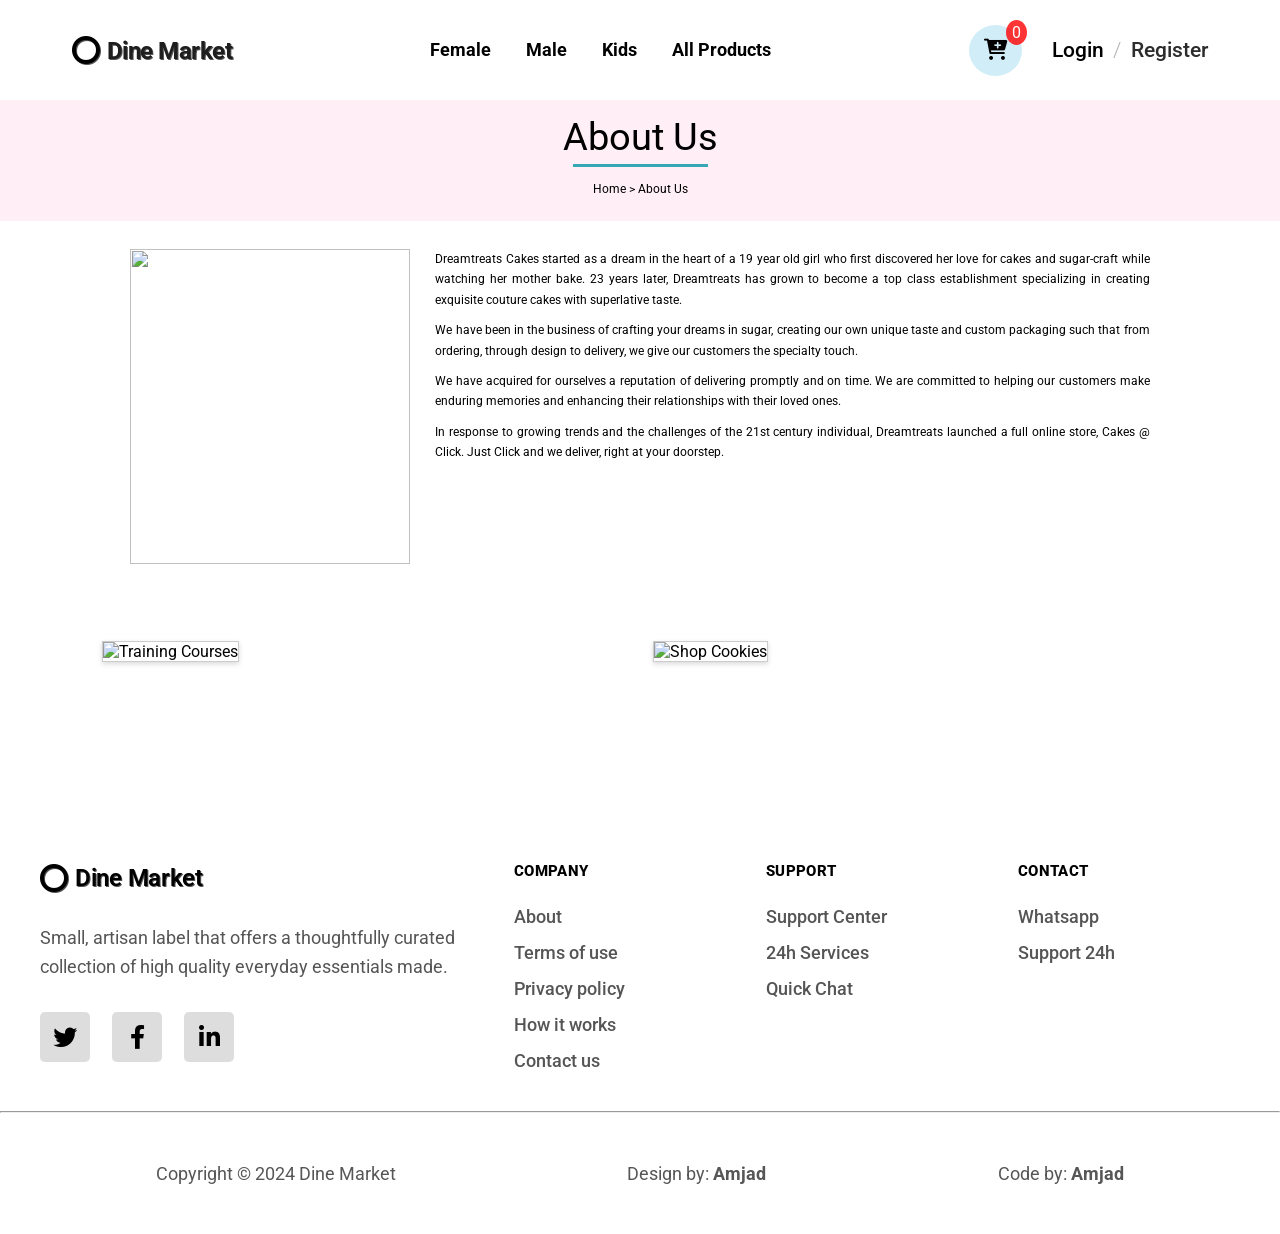
==== pages/about.html @ d047ef61 "completed my internship project" ====
<!DOCTYPE html>
<html lang="en">
<head>
    <meta charset="UTF-8">
    <meta name="viewport" content="width=device-width, initial-scale=1.0">
    <link rel="stylesheet" href="https://cdnjs.cloudflare.com/ajax/libs/font-awesome/6.0.0-beta3/css/all.min.css" />
    <link rel="stylesheet" href="/css/global.css" />
    <link rel="stylesheet" href="/css/about.css">
    <title>About</title>

</head>
<body>
    <!-- ====== NAVBAR ====== -->
    <section class="navabr-section">
        <nav class="navbar" role="navigation" aria-label="Main navigation">

            <!-- Logo -->
            <div class="brand">
                <i class="fa-solid fa-o"></i>
                Dine Market
            </div>

            <!-- Nav Links -->
            <ul class="nav-links" id="navLinks">
                <li><a href="/pages/female.html">Female</a></li>
                <li><a href="/pages/male.html">Male </a></li>
                <li><a href="/pages/kids.html">Kids </a></li>
                <li><a href="/pages/products.html">All Products </a></li>
                <!-- Login / Register -->
                <div class="auth auth-menu" style="margin-top: 30px;">
                    <span><a href="/pages/login.html" style="text-decoration: none; color: black;">Login</a></span>
                    <span class="divider">/</span>
                    <span><a href="/pages/SignUp.html">Register</a></span>
                </div>
            </ul>

            <div style="display: flex; gap: 30px;">
                <!-- cart icon -->
                <div class="nav-cart" id="cart-button">
                    <i class="fa-solid fa-cart-plus"></i>
                    <span>0</span>
                </div>

                <!-- Login / Register -->
                <div class="auth">
                    <span><a href="/pages/login.html" style="text-decoration: none; color: black;">Login</a></span>
                    <span class="divider">/</span>
                    <span>Register</span>
                </div>
            </div>

            <!-- Mobile menu button -->
            <button class="hamburger" id="hamburger" aria-label="Toggle navigation menu" aria-expanded="false">
                <span></span>
                <span></span>
                <span></span>
            </button>



        </nav>
        <div class="cart-details" id="cart-details">
            <div class="top-cart-details">
                <h1>Your Cart</h1>
                <i class="fa-solid fa-x" id="cart-close"></i>
            </div>
            <div class="carts-product">
                <p>Your cart is empty</p>
            </div>
        </div>
    </section>

    <!-- =======About======= -->
<!-- PAGE TITLE -->
    <section class="page-title">

        <h2>About Us</h2>

        <div class="line"></div>

        <p>Home &gt; About Us</p>

    </section>


    <!-- ABOUT CONTENT -->
    <section class="about-container">

        <div class="about-image">
            <img src="https://img.magnific.com/free-photo/woman-pink-jacket-looking-camera_23-2148316471.jpg?semt=ais_test_b&w=740&q=80" alt=""  alt="Dreamtreats Founder">
        </div>

        <div class="about-text">

            <p>
                Dreamtreats Cakes started as a dream in the heart of a
                19 year old girl who first discovered her love for cakes
                and sugar-craft while watching her mother bake.
                23 years later, Dreamtreats has grown to become a top
                class establishment specializing in creating exquisite
                couture cakes with superlative taste.
            </p>

            <p>
                We have been in the business of crafting your dreams
                in sugar, creating our own unique taste and custom
                packaging such that from ordering, through design to
                delivery, we give our customers the specialty touch.
            </p>

           

            <p>
                We have acquired for ourselves a reputation of delivering
                promptly and on time. We are committed to helping our
                customers make enduring memories and enhancing their
                relationships with their loved ones.
            </p>

            <p>
                In response to growing trends and the challenges of the
                21st century individual, Dreamtreats launched a full
                online store, Cakes @ Click. Just Click and we deliver,
                right at your doorstep.
            </p>

           

        </div>

    </section>


    <!-- PROMOTION BANNERS -->
    <section class="banners">

        <div class="banner">
            <img src="https://encrypted-tbn0.gstatic.com/images?q=tbn:ANd9GcQr8IgCN-fuja1VJDyj5c8_DsIuJSM08FJvltHqZx5MdA&s" alt="Training Courses">
        </div>

        <div class="banner">
            <img src="https://encrypted-tbn0.gstatic.com/images?q=tbn:ANd9GcS9mI8EQ4fDG2Hj6vCDdwjqWVvGTFETsgaPV7BNqdfM2Xb0qdxz9Xm1oYbx&s=10" alt="Shop Cookies">
        </div>

    </section>

    <!-- ====== FOOTER ====== -->
    <footer class="footer" style="margin-top: 200px;">
        <div class="footer-container">

            <!-- Brand -->
            <div class="footer-brand">
                <h2 class="brand-name brand"><i class="fa-solid fa-o"></i> Dine Market</h2>
                <p class="brand-desc">
                    Small, artisan label that offers a thoughtfully
                    curated collection of high quality everyday essentials
                    made.
                </p>
                <div class="brand-icons">
                    <a href="#"><i class="fa-brands fa-twitter"></i></a>
                    <a href="#"><i class="fa-brands fa-facebook-f"></i></a>
                    <a href="#"><i class="fa-brands fa-linkedin-in"></i></a>
                </div>
            </div>

            <!-- Company -->
            <div class="footer-col">
                <h3 class="col-title">Company</h3>
                <ul class="col-links">
                    <li><a href="/pages/about.html">About</a></li>
                    <li><a href="#">Terms of use</a></li>
                    <li><a href="#">Privacy policy</a></li>
                    <li><a href="#">How it works</a></li>
                    <li><a href="/pages/contact.html">Contact us</a></li>
                </ul>
            </div>

            <!-- Support -->
            <div class="footer-col">
                <h3 class="col-title">Support</h3>
                <ul class="col-links">
                    <li><a href="#">Support Center</a></li>
                    <li><a href="#">24h Services</a></li>
                    <li><a href="#">Quick Chat</a></li>
                </ul>
            </div>

            <!-- Contact -->
            <div class="footer-col">
                <h3 class="col-title">Contact</h3>
                <ul class="col-links">
                    <li><a href="#">Whatsapp</a></li>
                    <li><a href="#">Support 24h</a></li>
                </ul>
            </div>

        </div>
    </footer>
    <hr>

    <!-- copyright -->
    <div class="copyright">
        <p>Copyright © 2024 Dine Market</p>
        <p>Design by: <b>Amjad</b></p>
        <p>Code by: <b>Amjad</b></p>
    </div>



    <script src="js/script.js"></script>

</body>
</html>
---- css/global.css ----
@import url('https://fonts.googleapis.com/css2?family=Roboto:ital,wght@0,100..900;1,100..900&display=swap');

:root {
    --black-color: #000000;
    --white-color: #ffffff;
    --gray-color:  #555;
    --shadow-small: 0 1px 2px 0 rgba(0, 0, 0, 0.05);
    --shadow-medium: 0 4px 6px -1px rgba(0, 0, 0, 0.1),0 2px 4px -2px rgba(0, 0, 0, 0.1);
    --shadow-large: 0 10px 15px -3px rgba(0, 0, 0, 0.1),0 4px 6px -4px rgba(0, 0, 0, 0.1);
}

* {
  font-family: "Roboto", sans-serif;
  font-optical-sizing: auto;
  box-sizing: border-box;
  margin: 0;
  padding: 0;
}

body {
    background: var(--white-color);
    min-height: 100vh;
}

a {
    text-decoration: none;
    color: #000000;
}

a:hover {
    color: #c9a87c;
}

.active {
    color: #c9a87c;
}


 /* navbar sectin  */

 

.navbar {
    max-width: 1200px;
    width: 100%;
    margin: 0 auto;
    padding: 0 2rem;
    background: var(--white-color);
    /* box-shadow: 0 2px 12px rgba(0, 0, 0, 0.06); */
    border-radius: 12px;
    display: flex;
    align-items: center;
    justify-content: space-between;
    height: 100px;
    position: relative;
    transition: all 0.3s ease;
    z-index: 100;
}

.brand {
    display: flex;
    align-items: center;
    gap: 0.4rem;
    font-size: calc(18px + 0.5vw);
    font-weight: 700;
    color: #1e1e1e;
    letter-spacing: -0.5px;
    flex-shrink: 0;
    cursor: default;
    white-space: nowrap;
    text-shadow: 1px 1px var(--gray-color);
}

.brand i {
    color: var(--black-color);
    font-size: 2rem;
}

.nav-links {
    display: flex;
    align-items: center;
    gap: 2.2rem;
    list-style: none;
    font-weight: 700;
    font-size: clamp(0.875rem, 0.8rem + 0.4vw, 3.5rem);
    color: #2c2c2c;
    transition: all 0.3s ease;
}

.nav-links li {
    cursor: pointer;
    padding: 0.3rem 0;
    border-bottom: 2px solid transparent;
    transition: border-color 0.25s ease, color 0.25s ease;

}

.nav-links li:hover {
    color: #c9a96e;
    border-bottom-color: #c9a96e;
}

.nav-links li.active {
    color: var(--gray-color);
    border-bottom-color: var(--gray-color);
}

.nav-cart {
    position: relative;
    background-color: rgba(135, 207, 235, 0.384);
    max-width: fit-content;
    padding: 15px;
    border-radius: 50%;
}

.nav-cart i {
    font-size: 1.3rem;
}

.nav-cart span {
    position: absolute;
    top: -5px;
    right: -5px;
    background-color: rgba(255, 0, 0, 0.795);
    color: var(--white-color);
    padding: 3px 6px;
    border-radius: 50%;
}

        /* ---------- LOGIN / REGISTER ---------- */
.auth {
    display: flex;
    align-items: center;
    gap: 0.6rem;
    font-weight: 500;
    font-size: 1.3rem;
    color: #2c2c2c;
    flex-shrink: 0;
    cursor: default;
}

.auth i {
    color: #c9a96e;
    font-size: 1.1rem;
}

.auth span {
    cursor: pointer;
    transition: color 0.25s ease;
}

.auth span:hover {
    color: #c9a96e;
}

.auth .divider {
    color: #b0b0b0;
    font-weight: 300;
    cursor: default;
}

.auth .divider:hover {
    color: #b0b0b0;
}

.auth-menu {
    display: none;
}

        /* ---------- Menu mobile ---------- */
.hamburger {
    display: none;
    flex-direction: column;
    gap: 5px;
    cursor: pointer;
    padding: 4px 0;
    background: transparent;
    border: none;
    outline: none;
}

.hamburger span {
    display: block;
    width: 26px;
    height: 2.5px;
    background: #1e1e1e;
    border-radius: 4px;
    transition: all 0.3s ease;
    transform-origin: center;
}

.hamburger.open span:nth-child(1) {
    transform: translateY(7px) rotate(45deg);
}

.hamburger.open span:nth-child(2) {
    opacity: 0;
    transform: scaleX(0);
}

.hamburger.open span:nth-child(3) {
    transform: translateY(-7px) rotate(-45deg);
}

/* ====================
   /* FOOTER */
.footer {
    background: var(--white-color);
    color: var(--black-color);
    width: 100%;
    padding: 0px 40px 40px 40px;
}

.footer-container {
    margin: 0 auto;
    display: grid;
    grid-template-columns: 2fr 1fr 1fr 1fr;
    gap: 40px 30px;
}

   /* BRAND */
.footer-brand .brand-name {
    font-size: 24px;
    font-weight: 600;
    letter-spacing: -0.3px;
    color: var(--black-color);
    margin-bottom: 14px;
}

.footer-brand .brand-desc {
    font-size: 18px;
    line-height: 1.6;
    color: var(--gray-color);
    max-width: 440px;
    width: 100%;
    margin: 30px 0;
    font-weight: 400;
}

.footer-brand .brand-icons {
    display: flex;
    gap: 22px;
    align-items: center;
}

.footer-brand .brand-icons a {
    font-size: 24px;
    line-height: 1;
    filter: grayscale(0.2);
    transition: transform 0.2s ease;
    cursor: default;
    background-color: #b1b0b06c;
    padding: 8px;
    width: 50px;
    height: 50px;
    display: flex;
    justify-content: center;
    align-items: center;
    text-decoration: none;
    color: #000000;
    border-radius: 5px;
}

.footer-brand .brand-icons a:hover {
    transform: scale(1.15);
}

   /* COLUMN TITLES & LINKS */

.footer-col .col-title {
    font-size: 15px;
    font-weight: 800;
    color: var(--black-color);
    letter-spacing: 0.3px;
    text-transform: uppercase;
    margin-bottom: 18px;
    padding-bottom: 8px;
}

.footer-col .col-links {
    list-style: none;
    display: flex;
    flex-direction: column;
    gap: 15px;
}

.footer-col .col-links li a {
    font-size: 18px;
    color: var(--gray-color);
    text-decoration: none;
    transition: color 0.25s ease, padding-left 0.25s ease;
    display: inline-block;
    font-weight: 500;
    position: relative;
}

.footer-col .col-links li a::after {
    content: '';
    position: absolute;
    bottom: -2px;
    left: 0;
    width: 0;
    height: 1.5px;
    background: #c9a87c;
    transition: width 0.3s ease;
}

.footer-col .col-links li a:hover {
    color: #f0e8de;
    padding-left: 4px;
}

.footer-col .col-links li a:hover::after {
    width: 100%;
}



   /* EXTRAS – subtle polish */
.footer-col .col-links li a:focus-visible {
    outline: 2px solid #c9a87c;
    outline-offset: 4px;
    border-radius: 2px;
}

/* optional smooth scroll for the whole page */
html {
    scroll-behavior: smooth;
}

.copyright {
    max-width: 1200px;
    display: flex;
    margin: 50px auto;
    justify-content: space-around;
    font-size: 18px;
    color: #2c2c2ccc;
    font-weight: 400;
}

 /* cart details  */
 .cart-details {
    background-color: var(--white-color);
    height: 100vh;
    max-width: 28%;
    width: 100%;
    top: 0;
    right: 0;
    position: fixed;
    z-index: 1000;
    margin-right: -500px;
    box-shadow: 1px 1px 2px 3px rgba(0, 0, 0, 0.05);
    transition: all;
    transition-duration: .6s;
 }

 .cart-details.open{
    margin-right: 0px;
 }

 .top-cart-details {
    display: flex;
    justify-content: space-between;
    margin-top: 50px;
    align-items: center;
    padding: 0 30px;
 }

 .top-cart-details h1 {
    font-size: 28px;
 }

 .top-cart-details i {
    font-size: 24px;
 }

 .carts-product {
    margin-top: 100px;
    display: flex;
    justify-content: center;
 }

  .carts-product p{
    font-size: 24px;
    color: #2c2c2c;
 }

        /* ---------- RESPONSIVE ---------- */
@media (max-width: 1024px){
    .cart-details {
        max-width: 35%;
    }
}

@media (max-width: 820px) {

    .cart-details {
        max-width: 50%;
    }
  .navbar {
      padding: 0 1.5rem;
      height: 68px;
      border-radius: 10px;
  }

  .brand {
      font-size: 1.3rem;
  }

  .nav-links {
      position: absolute;
      top: 74px;
      left: 0;
      right: 0;
      background: var(--white-color);
      flex-direction: column;
      align-items: flex-start;
      gap: 0;
      padding: 0 1.5rem 1.2rem 1.5rem;
      box-shadow: 0 12px 24px rgba(0, 0, 0, 0.07);
      border-radius: 0 0 12px 12px;
      transform: scaleY(0);
      transform-origin: top center;
      opacity: 0;
      visibility: hidden;
      pointer-events: none;
      transition: transform 0.3s ease, opacity 0.3s ease, visibility 0.3s ease;
      z-index: 100;
      border-top: 1px solid #f0ede8;
  }

  .nav-links.open {
      transform: scaleY(1);
      opacity: 1;
      visibility: visible;
      pointer-events: auto;
  }

  .nav-links li {
      width: 100%;
      padding: 0.7rem 0;
      border-bottom: 1px solid #f0ede8;
      font-size: 1rem;
  }

  .nav-links li:last-child {
      border-bottom: none;
  }

  .nav-links li:hover {
      border-bottom-color: #c9a96e;
  }

  .hamburger {
      display: flex;
  }

  .auth {
    display: none;
  }

  .auth-menu {
    display: flex;
  }

  .auth span {
      font-size: 0.85rem;
  }

  .auth .divider {
      margin: 0 0.1rem;
  }

  .footer-container {
    grid-template-columns: 1fr 1fr;
    gap: 40px 30px;
  }

    .footer-brand {
        grid-column: 1 / -1;
    }

    .footer-brand .brand-desc {
        max-width: 100%;
    }
}

@media (max-width: 600px) {
    .cart-details {
        max-width: 60%;
    }
    .footer {
        padding: 40px 20px 30px;
    }

    .footer-container {
        grid-template-columns: 1fr;
        gap: 32px;
    }

    .footer-brand {
        grid-column: 1;
    }

    .footer-brand .brand-name {
        font-size: 22px;
    }

    .footer-brand .brand-icons a {
        font-size: 26px;

    }

    .footer-col .col-title {
        font-size: 14px;
        margin-bottom: 14px;
    }

    .footer-col .col-links li a {
        font-size: 14px;
    }

        .promotion .top h1 {
        text-align: center;
    }

    .nav-cart {
        padding: 8px;
    }

    .nav-cart i {
        font-size: .7rem;
    }

    .nav-cart span {
        padding: 2px 4px;
        font-size: 12px;
    }

    .navbar {
        height: 110px;
    }

    .nav-links {
        top: 72px;
    }





}

@media (max-width: 500px) {
    .cart-details {
        max-width: 70%;
    }
  .navbar {
      padding: 0 1rem;
      height: 62px;
      border-radius: 8px;
  }

  .brand {
      font-size: 1.1rem;
  }

  .brand i {
      font-size: 1rem;
  }

  .auth {
      font-size: 0.8rem;
      gap: 0.3rem;
  }

  .auth i {
      font-size: 0.95rem;
  }

  .nav-links {
      top: 62px;
      padding: 0 1rem 1rem 1rem;
  }

  .nav-links li {
      font-size: 0.95rem;
      padding: 0.6rem 0;
  }

  .hamburger span {
      width: 22px;
      height: 2px;
  }
  .feature-category div img {
    max-width: 50px;
    width: 100%;
    height: auto;
  }
}

@media (max-width: 460px){
    body {
        padding: 0;
    }
    .copyright p {
        font-size: 10px;
        
    }
}

        /* ---------- EXTRA SMALL ---------- */
@media (max-width: 380px) {

    .brand {
        font-size: .8rem;
    }
    .nav-cart {
        padding: 6px;
    }

    .nav-cart i {
        font-size: 0.5rem;
    }
    .auth {
        font-size: 0.7rem;
    }
    .auth i {
        font-size: 0.85rem;
    }
    .nav-links li {
        font-size: 0.85rem;
    }
}
 


 /* footer section  */
---- css/about.css ----
/* ================= TOP HEADER ================= */

.top-header {
    height: 130px;
    background: #eee;

    border-top: 7px solid #b40065;

    display: flex;
    align-items: center;
    justify-content: space-between;

    padding: 15px 8%;
}


/* LOGO */

.logo {
    display: flex;
    align-items: center;
    gap: 15px;
}

.logo h1 {
    font-family: cursive;
    font-size: 32px;
    line-height: 25px;
}

.logo h1 span {
    color: #d00076;
}

.logo p {
    font-size: 20px;
    color: #555;
}

.logo p b {
    color: #b00065;
    font-family: cursive;
}


/* SEARCH */

.search {
    width: 285px;
    height: 40px;

    display: flex;

    background: #fff;
    border: 1px solid #ddd;
}

.search input {
    flex: 1;

    border: none;
    outline: none;

    padding: 10px;

    font-size: 13px;
}

.search button {
    width: 45px;

    border: none;
    background: white;

    cursor: pointer;
}



/* ================= PAGE TITLE ================= */

.page-title {
    text-align: center;

    padding: 15px 0 25px;

    background:
        linear-gradient(
            rgba(255, 238, 245, .95),
            rgba(255, 238, 245, .95)
        );
}

.page-title h2 {
    font-size: 38px;

    font-weight: normal;

    margin-bottom: 5px;
}

.page-title .line {
    width: 135px;
    height: 3px;

    background: #36a8b5;

    margin: auto;
}

.page-title p {
    margin-top: 15px;

    font-size: 12px;
}


/* ================= ABOUT ================= */

.about-container {
    width: 84%;
    max-width: 1100px;

    margin: 0 auto 45px;

    padding: 28px;

    display: grid;

    grid-template-columns: 280px 1fr;

    gap: 25px;

    background: white;
}

.about-image img {
    width: 100%;
    height: 315px;

    object-fit: cover;
}

.about-text {
    font-size: 12px;

    line-height: 1.7;

    text-align: justify;
}

.about-text p {
    margin-bottom: 10px;
}


/* ================= BANNERS ================= */

.banners {
    width: 84%;
    max-width: 1100px;

    margin: auto;

    display: grid;

    grid-template-columns: 1fr 1fr;

    gap: 25px;
}

.banner img {
    width: 100%;
    height: 145px;

    object-fit: cover;

    border: 1px solid #ccc;

    box-shadow: 0 2px 5px rgba(0,0,0,.15);
}


/* ================= CONTACT INFO ================= */

.contact-info {
    width: 84%;
    max-width: 1100px;

    margin: 45px auto;

    display: flex;

    align-items: center;
    justify-content: space-between;
}

.contact-item {
    display: flex;

    align-items: center;

    gap: 15px;
}

.contact-icon {
    font-size: 28px;

    color: #555;
}

.contact-item h4 {
    font-size: 12px;
}

.contact-item p {
    color: #d00076;

    font-size: 20px;

    font-weight: bold;

    margin-top: 3px;
}

.social-icons {
    display: flex;

    gap: 20px;
}

.social-icons a {
    text-decoration: none;

    color: #777;

    font-size: 30px;

    font-weight: bold;
}


/* ================= BOTTOM PROMOS ================= */

.bottom-promos {
    width: 84%;
    max-width: 1100px;

    margin: 30px auto 40px;

    display: grid;

    grid-template-columns: 2fr 1fr;

    gap: 25px;
}

.testimonial {
    background: #00a653;

    color: white;

    min-height: 95px;

    padding: 20px 45px;

    display: flex;

    align-items: center;
    justify-content: space-between;
}

.testimonial small {
    color: #ffe600;

    font-weight: bold;
}

.testimonial h2 {
    margin-top: 5px;

    font-size: 24px;
}

.testimonial button {
    border: none;

    background: #e80085;

    color: white;

    padding: 12px 25px;

    font-weight: bold;
}

.payment {
    border: 1px solid #31aebd;

    display: flex;

    flex-direction: column;

    justify-content: center;

    align-items: center;
}

.payment p {
    font-weight: bold;

    margin-bottom: 10px;
}

.payment-logos {
    display: flex;

    gap: 18px;

    align-items: center;

    font-size: 18px;
}

.payment-logos strong {
    font-size: 16px;
}





/* ================= RESPONSIVE ================= */

@media (max-width: 900px) {

    .top-header {
        height: auto;

        flex-wrap: wrap;

        gap: 15px;
    }

    .navbar {
        height: auto;

        flex-wrap: wrap;

        padding: 0;
    }

    .categories {
        width: 100%;
    }

    .nav-links {
        padding: 15px;

        flex-wrap: wrap;
    }

    .phone {
        margin: 0;
    }

    .about-container {
        grid-template-columns: 1fr;
    }

    .about-image img {
        height: 350px;
    }

    .contact-info {
        flex-wrap: wrap;

        gap: 25px;
    }


}


@media (max-width: 600px) {

    .top-header {
        flex-direction: column;

        padding: 20px;
    }

    .search {
        width: 100%;
    }

    .header-icons {
        justify-content: center;
    }

    .nav-links {
        flex-direction: column;
        width: 100%;
    }

    .phone {
        width: 100%;
        justify-content: center;
    }

    .about-container,
    .banners,
    .bottom-promos {
        width: 94%;
    }

    .banners {
        grid-template-columns: 1fr;
    }

    .bottom-promos {
        grid-template-columns: 1fr;
    }

    .contact-info {
        width: 94%;

        flex-direction: column;

        align-items: flex-start;
    }




}
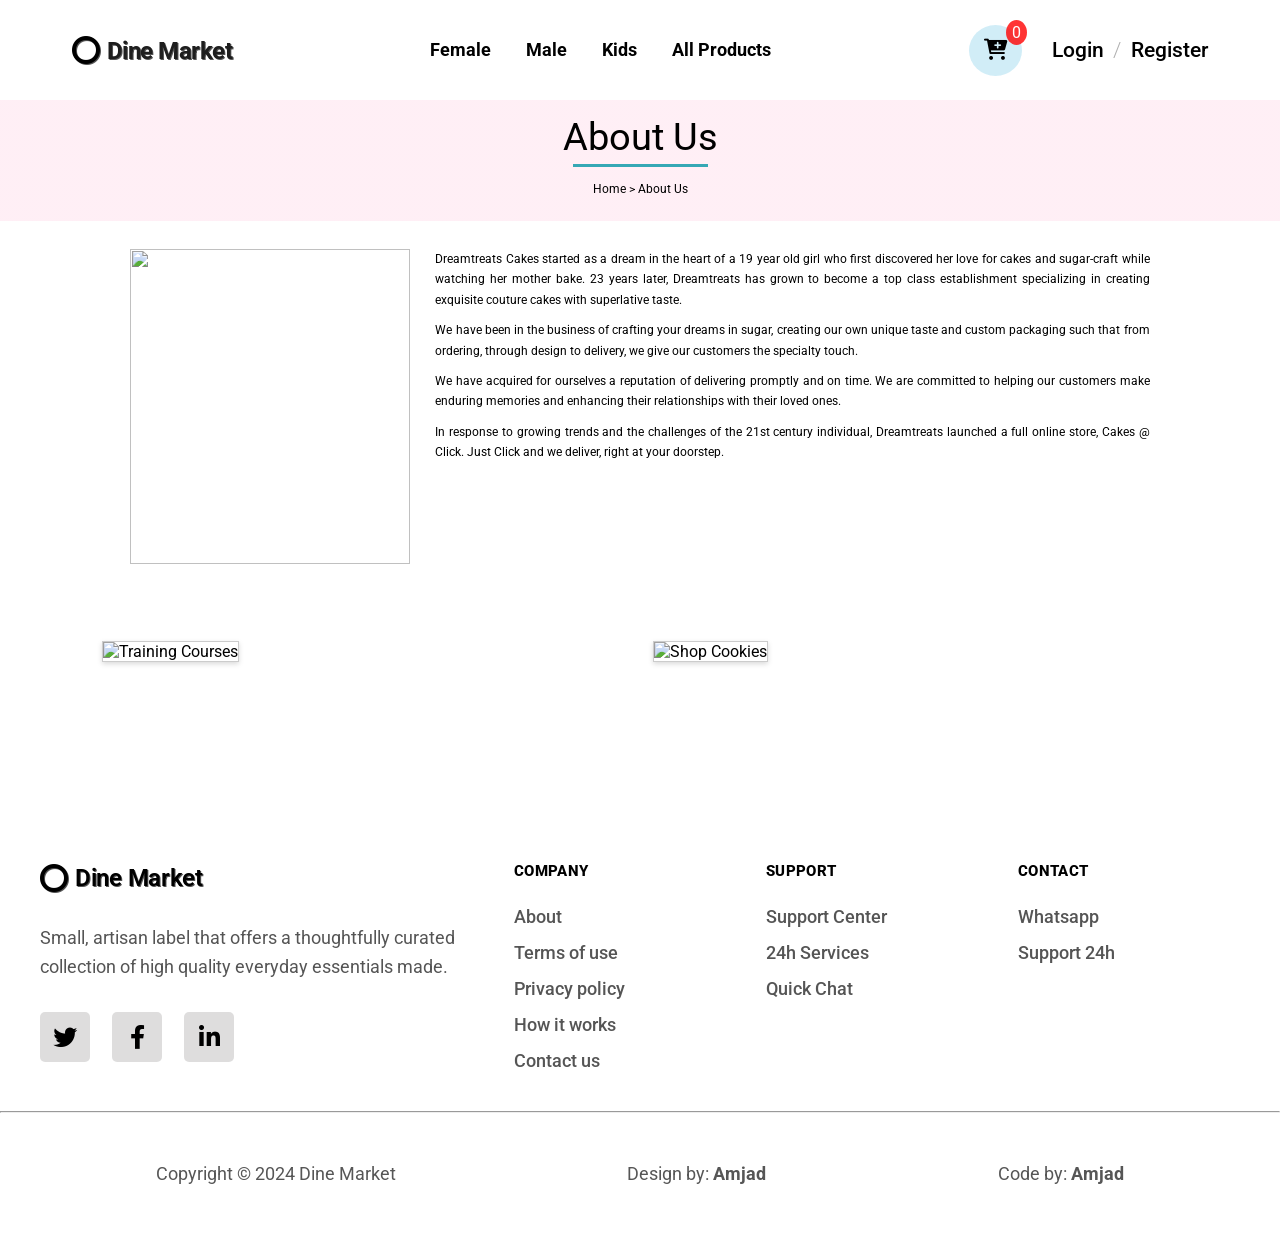
==== commit 45e898a2: "link is updated" ====
--- a/pages/about.html
+++ b/pages/about.html
@@ -22,10 +22,10 @@
 
             <!-- Nav Links -->
             <ul class="nav-links" id="navLinks">
-                <li><a href="/pages/female.html">Female</a></li>
-                <li><a href="/pages/male.html">Male </a></li>
-                <li><a href="/pages/kids.html">Kids </a></li>
-                <li><a href="/pages/products.html">All Products </a></li>
+                 <li><a href="https://shahzeb346.github.io/E-commerce-exatech/pages/female.html">Female</a></li>
+                <li><a href="https://shahzeb346.github.io/E-commerce-exatech/pages/male.html">Male </a></li>
+                <li><a href="https://shahzeb346.github.io/E-commerce-exatech/pages/kids.html">Kids </a></li>
+                <li><a href="https://shahzeb346.github.io/E-commerce-exatech/pages/products.html">All Products </a></li>
                 <!-- Login / Register -->
                 <div class="auth auth-menu" style="margin-top: 30px;">
                     <span><a href="/pages/login.html" style="text-decoration: none; color: black;">Login</a></span>
@@ -43,9 +43,9 @@
 
                 <!-- Login / Register -->
                 <div class="auth">
-                    <span><a href="/pages/login.html" style="text-decoration: none; color: black;">Login</a></span>
+                    <span><a href="https://shahzeb346.github.io/E-commerce-exatech/pages/login.html" style="text-decoration: none; color: black;">Login</a></span>
                     <span class="divider">/</span>
-                    <span>Register</span>
+                    <span><a href="https://shahzeb346.github.io/E-commerce-exatech/pages/SignUp.html">Register</a></span>
                 </div>
             </div>
 
